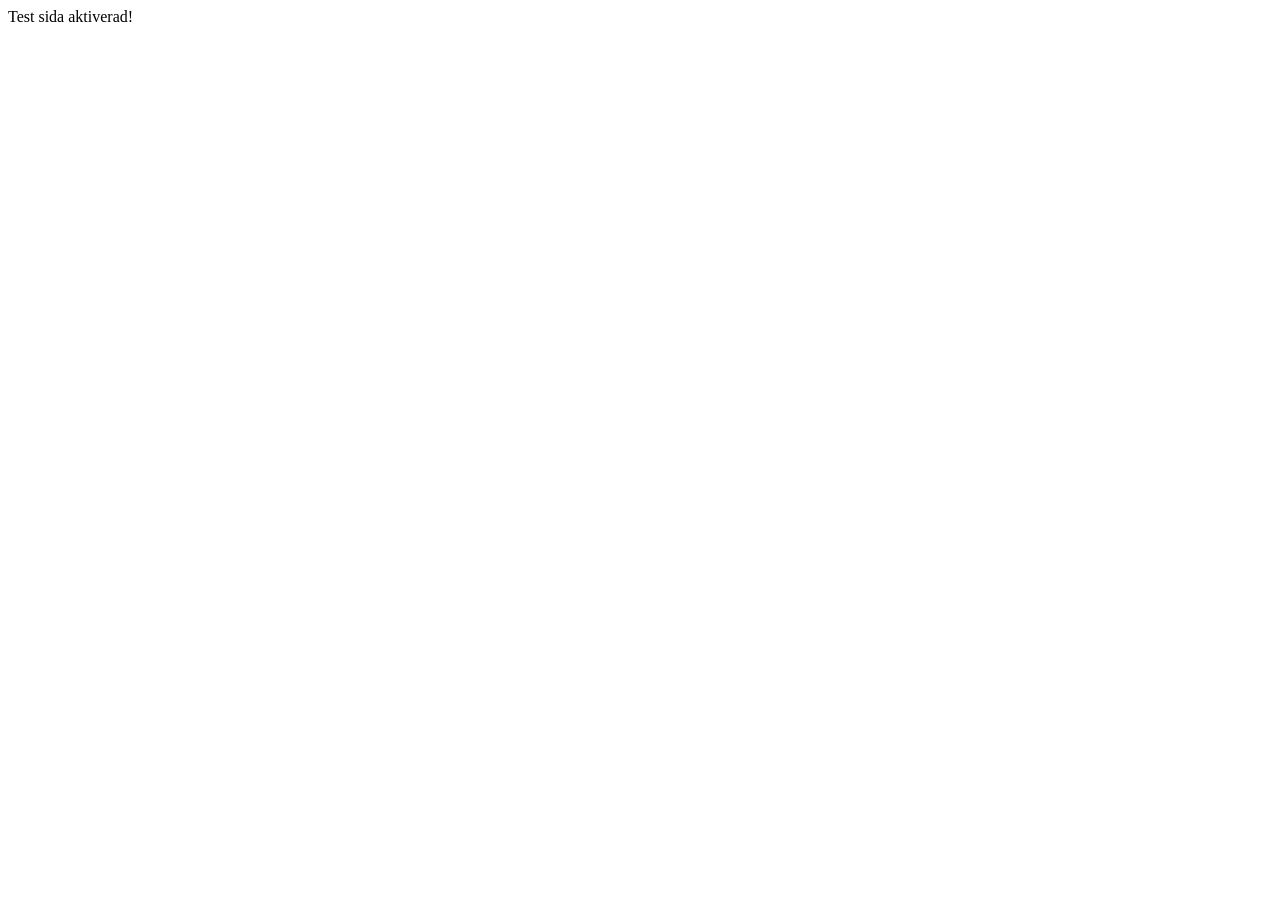
==== index.html @ 3415ebb0 "Första commit checkpoint" ====
<!DOCTYPE html>
<html lang="en">
  <head>
    <meta charset="UTF-8" />
    <meta name="viewport" content="width=device-width, initial-scale=1.0" />
    <title>Allans sida</title>
  </head>
  <body>
    Test sida aktiverad!
  </body>
</html>
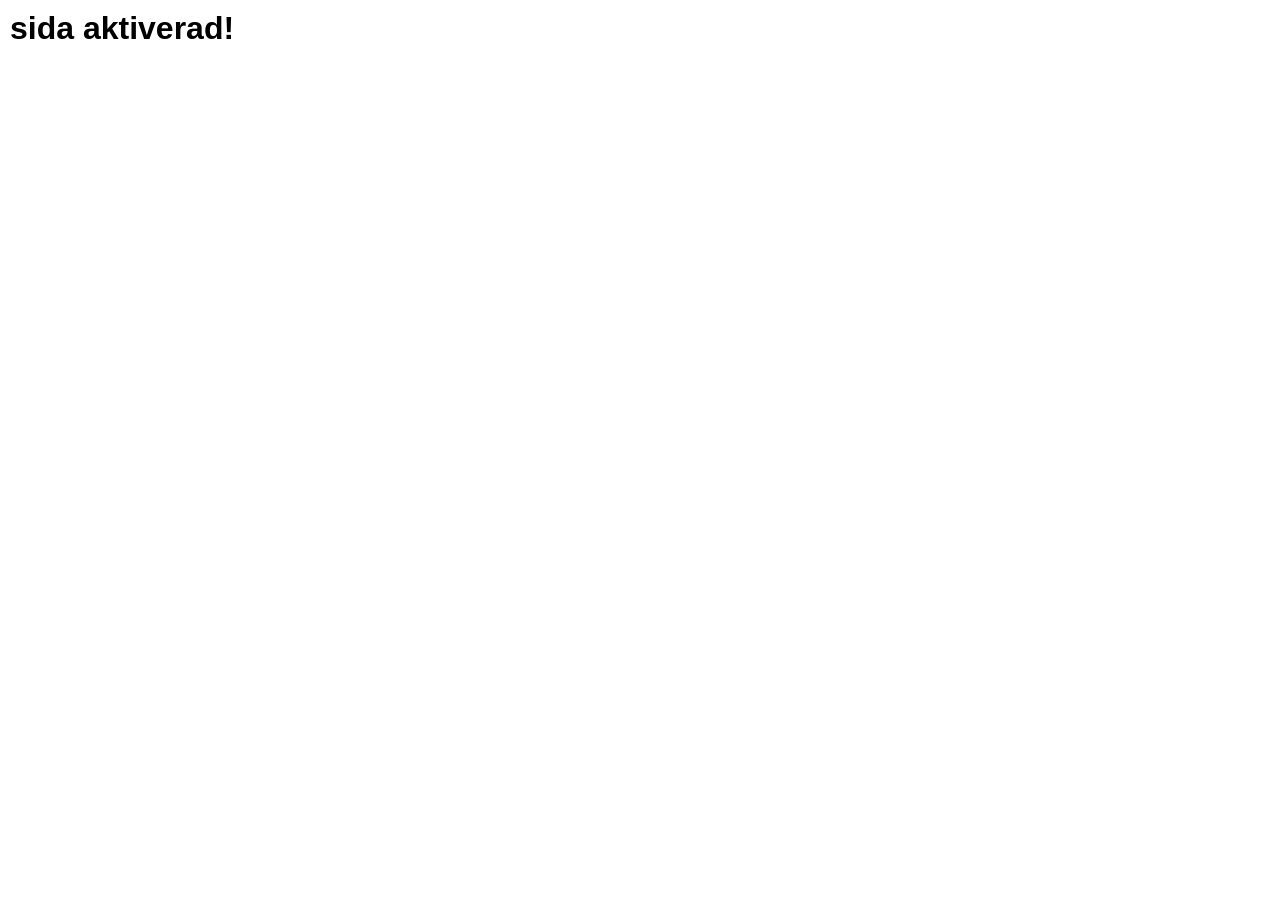
==== commit 9194ea15: "Andra commit checkpoint" ====
--- a/index.html
+++ b/index.html
@@ -4,8 +4,9 @@
     <meta charset="UTF-8" />
     <meta name="viewport" content="width=device-width, initial-scale=1.0" />
     <title>Allans sida</title>
+    <link rel="stylesheet" href="bajs.css" />
   </head>
   <body>
-    Test sida aktiverad!
+    <h1><strong>sida aktiverad!</strong></h1>
   </body>
 </html>
--- a/bajs.css
+++ b/bajs.css
@@ -0,0 +1,10 @@
+* {
+  margin: 0;
+  padding: 0;
+  box-sizing: border-box;
+}
+
+body {
+  padding: 10px;
+  font-family: sans-serif;
+}
